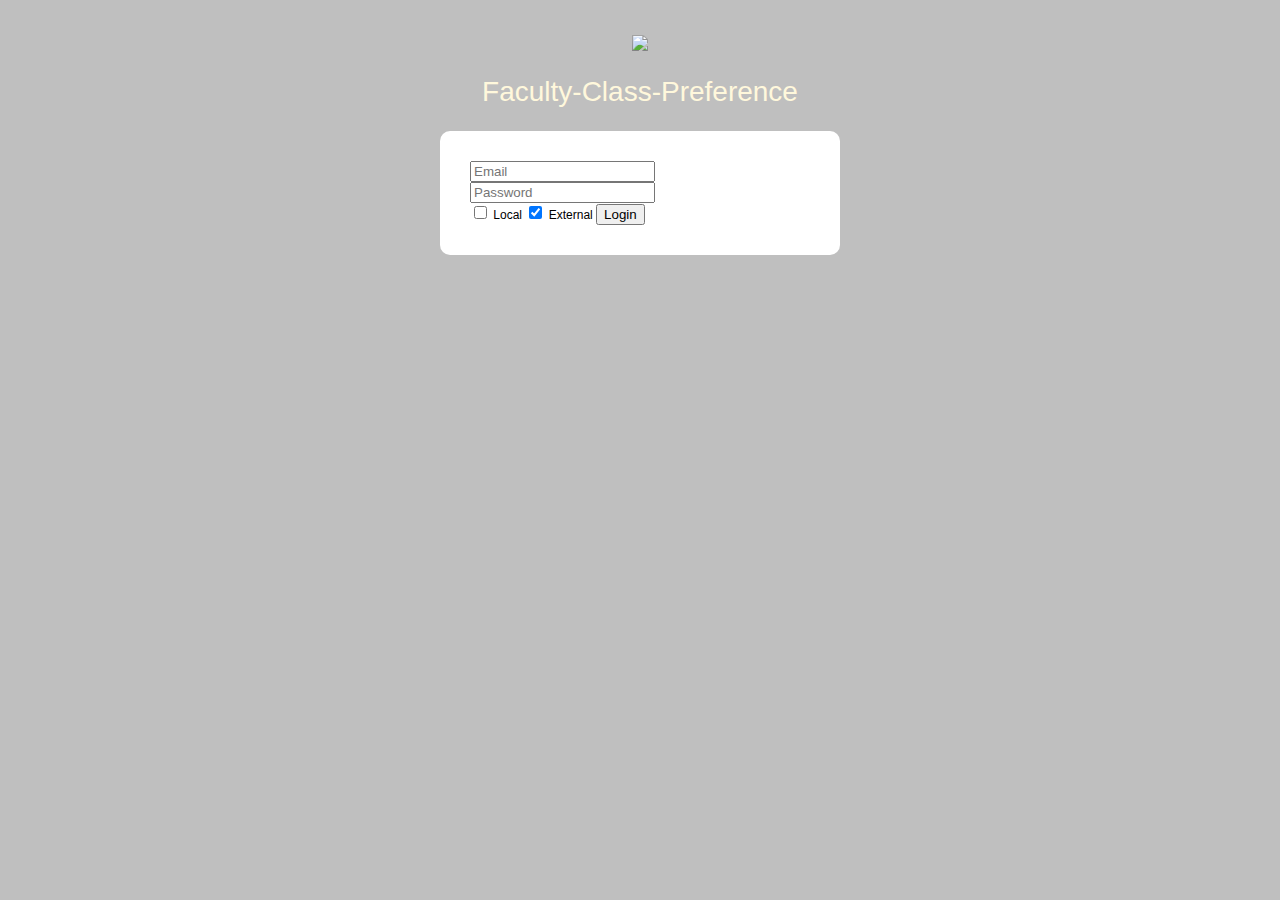
==== index.html @ bb594729 "Create index.html" ====
<!DOCTYPE html>

<head>
    <meta charset="ISO-8859-1">
    <title>Csun Class Preference</title>
    <link rel="stylesheet" type="text/css" href="css/bootstrap.css"/>
    <script type="text/javascript" src="jquery.min.js"></script>
    <script type="text/javascript" src="js/bootstrap.min.js"></script>
<head>
    <style>
        body {
            font-family: 'Sintony', sans-serif;
            /* color: #e5e5e5; */
            font-size: 12px;
            background: #bfbfbf;

            line-height: 1;
        }
        *, *:before, *:after {
            box-sizing: border-box;
        }
        /** * Eric Meyer's Reset CSS v2.0 (https://meyerweb.com/eric/tools/css/reset/) * http://cssreset.com */
        html, div, span, applet, object, iframe, h1, h2, h3, h4, h5, h6, p, blockquote, pre, a, abbr, acronym, address, big, cite, code, del, dfn, em, img, ins, kbd, q, s, samp, small, strike, strong, sub, sup, tt, var, b, u, i, center, dl, dt, dd, ol, ul, li, fieldset, form, label, legend, table, caption, tbody, tfoot, thead, tr, th, td, article, aside, canvas, details, embed, figure, figcaption, footer, header, hgroup, menu, nav, output, ruby, section, summary, time, mark, audio, video {
            margin: 0;
            padding: 0;
            border: 0;
            font-size: 100%;
            font: inherit;
            vertical-align: baseline;
        }/* HTML5 display-role reset for older browsers */
        article, aside, details, figcaption, figure, footer, header, hgroup, menu, nav, section {
            display: block;
        }
        ol, ul {
            list-style: none;
        }
        blockquote, q {
            quotes: none;
        }
        blockquote:before, blockquote:after, q:before, q:after {
            content: '';
            content: none;
        }
        table {
            border-collapse: collapse;
            border-spacing: 0;
        }
        header h2 {
            margin: 25px 10px;
            font-size: 28px;
            text-align: center;
            color: cornsilk;
        }
        header h3 {
            margin: 25px 10px;
            font-size: 14px;
            text-align: right;
            color: #000;
        }
        .container {
            margin: 10px auto;
            display: table;
            max-width: 1140px;
            width: 100%;
        }
        /*
        .container:after, .container:before {
            content: "" clear : both;
        }
        */

        nav.menu {
            background: #bd2130;
            position: relative;
            min-height: 45px;
            height: 100%;
            font-size: 14px;
        }

        .menu > ul > li {
            list-style: none;
            display: inline-block;
            color: #fff;
            line-height: 45px;

        }
        .menu > ul li a, .xs-menu li a {
            text-decoration: none;
            color: #fff;
            display:block;
            padding: 0px 24px;
        }
        .menu > ul li a:hover {
            background:#6c757d;
            color: #fff;
            transition-duration: 0.3s;
            -moz-transition-duration: 0.3s;
            -webkit-transition-duration: 0.3s;
        }
        .active{
            background:#444 !important;

        }
        .displaynone{
            display: none;
        }
        .xs-menu-cont{
            display:none;
        }
        .xs-menu-cont > a {
            background: none repeat scroll 0 0 #ff7f50;
            border-radius: 3px;
            padding: 3px 6px;
            display: block;
            border-bottom:1px solid #E67248;
            box-shadow: 0 1px 2px #e67248;
            -webkit-box-shadow: 0 1px 2px #e67248;
            -moz-box-shadow: 0 1px 2px #e67248;
        }
        .xs-menu-cont > a:hover{
            cursor: pointer;
        }

        .xs-menu li {
            color: #fff;
            padding: 14px 30px;
            border-bottom: 1px solid #ccc;
            background: #FF7F50;

        }
        .xs-menu  a{
            text-decoration:none;
        }

        .mega-menu {
            background: none repeat scroll 0 0 #888;
            left: 0;
            margin-top: 3px;
            position: absolute;
            width: 100%;
            padding:15px;
            display:none;
            transition-duration: 0.9s;

        }
        #menutoggle i {
            color: #fff;
            font-size: 33px;
            margin: 0;
            padding: 0;
        }


        /*--column--*/
        .mm-6column:after, .mm-6column:before, .mm-3column:after, .mm-3column:before{
            content:"";
            display:table;
            clear:both;


        }
        .mm-6column, .mm-3column {
            float: left;
            position: relative;
        }
        .mm-6column {
            width: 50%;
        }
        .mm-3column {
            width: 25%;
        }
        .responsive-img {
            display: block;
            max-width: 100%;

        }
        .left-images{
            margin-right:25px;
        }
        .left-images, .left-categories-list {
            float: left;
        }
        .categories-list li {
            display: block;
            line-height: normal;
            margin: 0;
            padding: 5px 0;
        }
        .categories-list li :hover{
            background:inherit !important;
        }
        .left-images > p {
            background: none repeat scroll 0 0 #ff7f50;
            display: block;
            font-size: 18px;
            line-height: normal;
            margin: 0;
            padding: 5px 14px;
        }
        .categories-list span {
            font-size: 18px;
            padding-bottom: 5px;
            text-transform: uppercase;
        }
        .mm-view-more{
            background: none repeat scroll 0 0 #ff7f50;
            color: #fff;
            display: inline !important;
            line-height: normal;
            padding: 5px 8px !important;
            margin-top:10px;
        }
        .display-on{
            display:block;
            transition-duration: 0.9s;
        }
        .drop-down > a:after{
            content:"\f103";
            color:#fff;
            font-family: FontAwesome;
            font-style: normal;
            margin-left: 5px;


        }
        /*MediaQuerys*/
        @media (max-width: 600px) {
            .menu {
                display:none;
            }
            .xs-menu li a {

                padding:0px;
            }
            .xs-menu-cont{
                display:block ;
            }
        }


        /*Animation--*/

        .animated {
            -webkit-animation-duration: 1s;
            animation-duration: 1s;
            -webkit-animation-fill-mode: both;
            animation-fill-mode: both;
        }
        @-webkit-keyframes fadeIn {
            0% {
                opacity: 0;
            }

            100% {
                opacity: 1;
            }
        }

        @keyframes fadeIn {
            0% {
                opacity: 0;
            }

            100% {
                opacity: 1;
            }
        }

        .fadeIn {
            -webkit-animation-name: fadeIn;
            animation-name: fadeIn;
        }

        form{
            margin: 10px 400px;
            background: #fff;
            alignment: center;
        }
        /* set padding and size of th form */
        .form-container{
            border-radius: 10px;
            width: 400px;
            padding: 30px;

        }
        input[type="checkbox"]:focus {
            outline: max(2px, 0.15em) solid currentColor;
            outline-offset: max(2px, 0.15em);
        }


    </style>
</head>
<body>
<!--
<br>COLORS TO USE<>
<div style="background:#D22030">D22030</div>
<div style="background:#e64b36">e64b36</div>
<div style="background:#55565a">55565a</div>
<div style="background:#000000">COLOR</div>
<div style="background:#a9aba9">a9aba9</div>
<div style="background:#bec6c3">bec6c3</div>
<div style="background:#82cec9">82cec9</div>
<div style="background:#92a1cd">92a1cd</div>
<div style="background:#fdbf56"> fdbf56</div>
<div style="background:#5b4c93">5b4c93</div>
<div style="background:#2ca5da">2ca5da</div>
<div style="background:#d8d2c4">d8d2c4</div>
<br>
-->
<div class="container">
    <header>
        <div style="text-align:center;margin-top:25px;font-weight:bold;texxxt-decoration:none;">
            <img src="images/icon.jpg">
        </div>
        <span>
        <h2>Faculty-Class-Preference</h2>

        </span>

    </header>
    <div style="alignment: center">
         <form class="form-container" action="/login"  method="post" enctype="utf8">
        <div class="form-group">

            <input type="email" class="form-control" id="email" aria-describeby="emailHelp" placeholder="Email">
        </div>
        <div class="form-group">
            <input type="password" class="form-control" id="password" placeholder="Password">
        </div>


             <label class="form-control">
                 <input type="checkbox" name="checkboxLocal" />
                 Local
             </label>

             <label class="form-control">
                 <input type="checkbox" name="checkbox-checkedExternal" checked />
                 External
             </label>

        <button type="submit" class="btn btn-primary btn-block">Login</button>
        <div class="form-footer">
           </div>
    </form>
    </div>


</div>
<script src="https://ajax.googleapis.com/ajax/libs/jquery/1.11.1/jquery.min.js"></script>
</body>
</html></html>
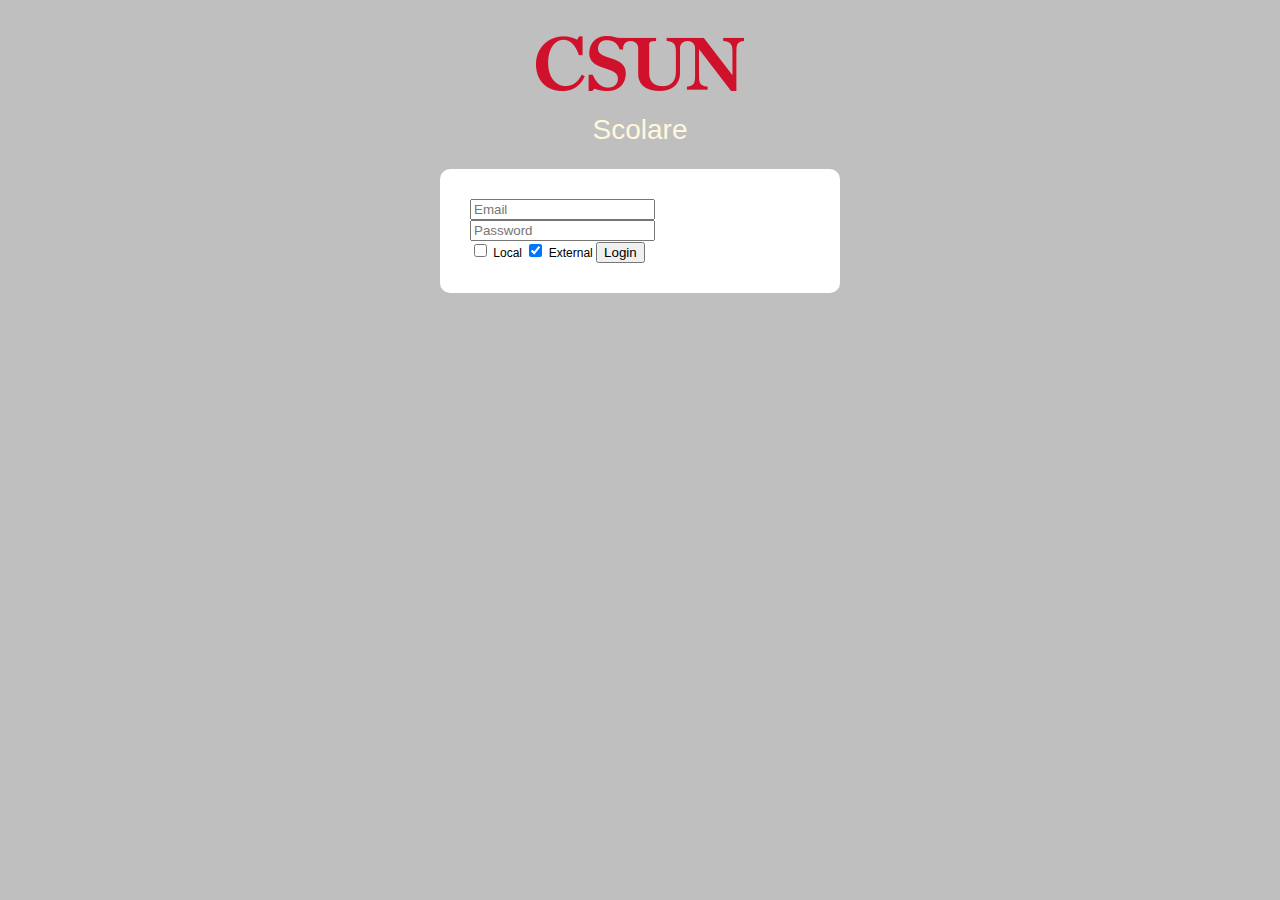
==== commit 10aa8a95: "Update index.html" ====
--- a/index.html
+++ b/index.html
@@ -1,13 +1,13 @@
-
-<!DOCTYPE html>
-
+<html xmlns:th="http://www.thymeleaf.org">
 <head>
     <meta charset="ISO-8859-1">
-    <title>Csun Class Preference</title>
-    <link rel="stylesheet" type="text/css" href="css/bootstrap.css"/>
-    <script type="text/javascript" src="jquery.min.js"></script>
-    <script type="text/javascript" src="js/bootstrap.min.js"></script>
-<head>
+    <title>Add Bootstrap to Thymeleaf</title>
+    <link rel="stylesheet"
+          href="https://stackpath.bootstrapcdn.com/bootstrap/4.1.3/css/bootstrap.min.css"
+          integrity="sha384-MCw98/SFnGE8fJT3GXwEOngsV7Zt27NXFoaoApmYm81iuXoPkFOJwJ8ERdknLPMO"
+          crossorigin="anonymous">
+
+
     <style>
         body {
             font-family: 'Sintony', sans-serif;
@@ -294,7 +294,7 @@
 </head>
 <body>
 <!--
-<br>COLORS TO USE<>
+<br>COLORS TO USE
 <div style="background:#D22030">D22030</div>
 <div style="background:#e64b36">e64b36</div>
 <div style="background:#55565a">55565a</div>
@@ -311,17 +311,14 @@
 -->
 <div class="container">
     <header>
-        <div style="text-align:center;margin-top:25px;font-weight:bold;texxxt-decoration:none;">
+        <div style="text-align:center;margin-top:25px;">
             <img src="images/icon.jpg">
         </div>
-        <span>
-        <h2>Faculty-Class-Preference</h2>
-
-        </span>
+        <span><h2>Scolare </h2></span>
 
     </header>
     <div style="alignment: center">
-         <form class="form-container" action="/login"  method="post" enctype="utf8">
+         <form class="form-container" action="/login"  method="post">
         <div class="form-group">
 
             <input type="email" class="form-control" id="email" aria-describeby="emailHelp" placeholder="Email">
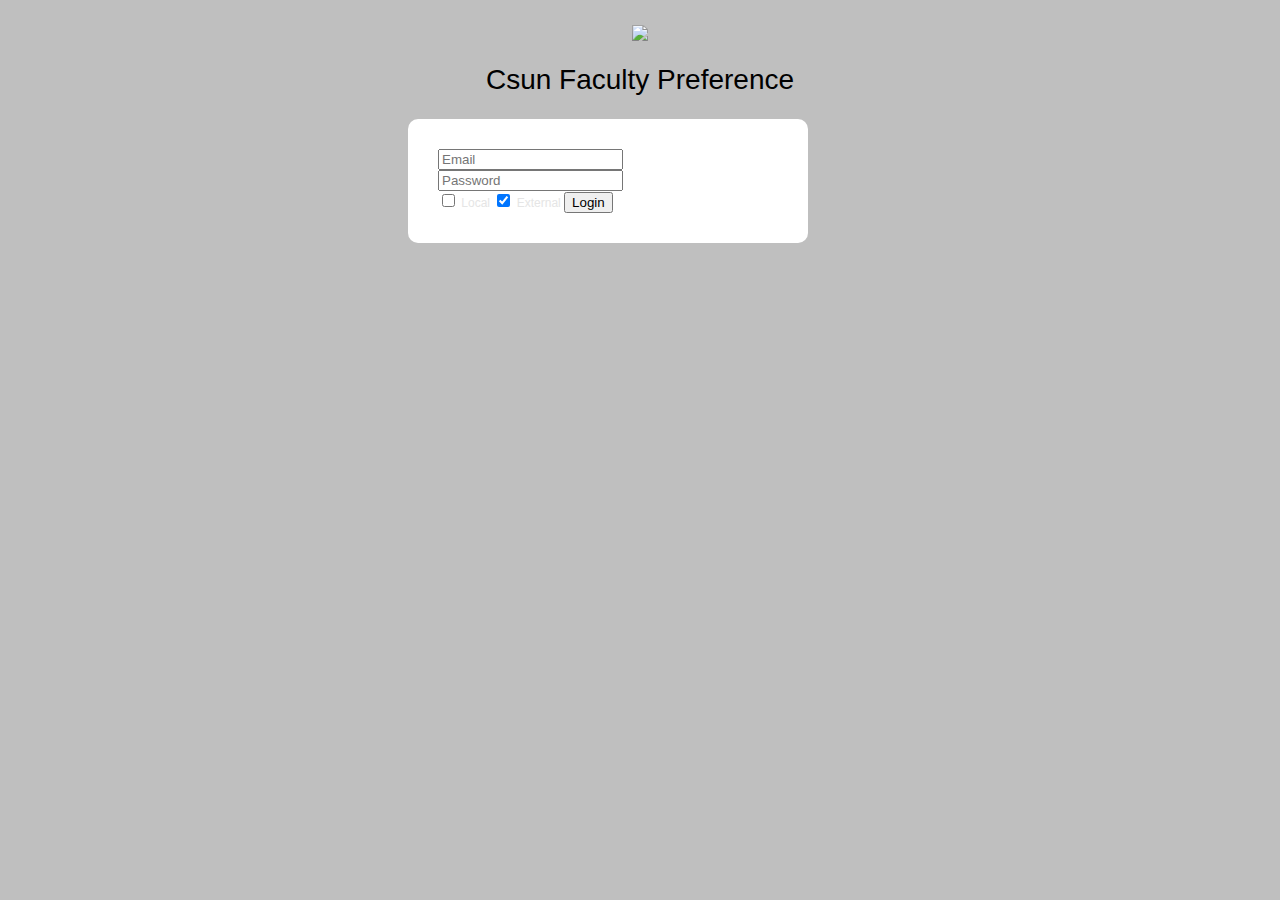
==== commit 76331644: "Update index.html" ====
--- a/index.html
+++ b/index.html
@@ -1,7 +1,7 @@
 <html xmlns:th="http://www.thymeleaf.org">
 <head>
     <meta charset="ISO-8859-1">
-    <title>Add Bootstrap to Thymeleaf</title>
+    <title>Csun Faculty Preference</title>
     <link rel="stylesheet"
           href="https://stackpath.bootstrapcdn.com/bootstrap/4.1.3/css/bootstrap.min.css"
           integrity="sha384-MCw98/SFnGE8fJT3GXwEOngsV7Zt27NXFoaoApmYm81iuXoPkFOJwJ8ERdknLPMO"
@@ -11,7 +11,7 @@
     <style>
         body {
             font-family: 'Sintony', sans-serif;
-            /* color: #e5e5e5; */
+             color: #e5e5e5;
             font-size: 12px;
             background: #bfbfbf;
 
@@ -32,25 +32,23 @@
         article, aside, details, figcaption, figure, footer, header, hgroup, menu, nav, section {
             display: block;
         }
-        ol, ul {
-            list-style: none;
+        form{
+            margin: 10px 400px;
+            background: #fff;
+            alignment: center;
         }
-        blockquote, q {
-            quotes: none;
-        }
-        blockquote:before, blockquote:after, q:before, q:after {
-            content: '';
-            content: none;
-        }
-        table {
-            border-collapse: collapse;
-            border-spacing: 0;
+        .form-container{
+            border-radius: 10px;
+            width: 400px;
+            padding: 30px;
+
         }
         header h2 {
             margin: 25px 10px;
             font-size: 28px;
             text-align: center;
-            color: cornsilk;
+
+            color: #000;
         }
         header h3 {
             margin: 25px 10px;
@@ -58,238 +56,6 @@
             text-align: right;
             color: #000;
         }
-        .container {
-            margin: 10px auto;
-            display: table;
-            max-width: 1140px;
-            width: 100%;
-        }
-        /*
-        .container:after, .container:before {
-            content: "" clear : both;
-        }
-        */
-
-        nav.menu {
-            background: #bd2130;
-            position: relative;
-            min-height: 45px;
-            height: 100%;
-            font-size: 14px;
-        }
-
-        .menu > ul > li {
-            list-style: none;
-            display: inline-block;
-            color: #fff;
-            line-height: 45px;
-
-        }
-        .menu > ul li a, .xs-menu li a {
-            text-decoration: none;
-            color: #fff;
-            display:block;
-            padding: 0px 24px;
-        }
-        .menu > ul li a:hover {
-            background:#6c757d;
-            color: #fff;
-            transition-duration: 0.3s;
-            -moz-transition-duration: 0.3s;
-            -webkit-transition-duration: 0.3s;
-        }
-        .active{
-            background:#444 !important;
-
-        }
-        .displaynone{
-            display: none;
-        }
-        .xs-menu-cont{
-            display:none;
-        }
-        .xs-menu-cont > a {
-            background: none repeat scroll 0 0 #ff7f50;
-            border-radius: 3px;
-            padding: 3px 6px;
-            display: block;
-            border-bottom:1px solid #E67248;
-            box-shadow: 0 1px 2px #e67248;
-            -webkit-box-shadow: 0 1px 2px #e67248;
-            -moz-box-shadow: 0 1px 2px #e67248;
-        }
-        .xs-menu-cont > a:hover{
-            cursor: pointer;
-        }
-
-        .xs-menu li {
-            color: #fff;
-            padding: 14px 30px;
-            border-bottom: 1px solid #ccc;
-            background: #FF7F50;
-
-        }
-        .xs-menu  a{
-            text-decoration:none;
-        }
-
-        .mega-menu {
-            background: none repeat scroll 0 0 #888;
-            left: 0;
-            margin-top: 3px;
-            position: absolute;
-            width: 100%;
-            padding:15px;
-            display:none;
-            transition-duration: 0.9s;
-
-        }
-        #menutoggle i {
-            color: #fff;
-            font-size: 33px;
-            margin: 0;
-            padding: 0;
-        }
-
-
-        /*--column--*/
-        .mm-6column:after, .mm-6column:before, .mm-3column:after, .mm-3column:before{
-            content:"";
-            display:table;
-            clear:both;
-
-
-        }
-        .mm-6column, .mm-3column {
-            float: left;
-            position: relative;
-        }
-        .mm-6column {
-            width: 50%;
-        }
-        .mm-3column {
-            width: 25%;
-        }
-        .responsive-img {
-            display: block;
-            max-width: 100%;
-
-        }
-        .left-images{
-            margin-right:25px;
-        }
-        .left-images, .left-categories-list {
-            float: left;
-        }
-        .categories-list li {
-            display: block;
-            line-height: normal;
-            margin: 0;
-            padding: 5px 0;
-        }
-        .categories-list li :hover{
-            background:inherit !important;
-        }
-        .left-images > p {
-            background: none repeat scroll 0 0 #ff7f50;
-            display: block;
-            font-size: 18px;
-            line-height: normal;
-            margin: 0;
-            padding: 5px 14px;
-        }
-        .categories-list span {
-            font-size: 18px;
-            padding-bottom: 5px;
-            text-transform: uppercase;
-        }
-        .mm-view-more{
-            background: none repeat scroll 0 0 #ff7f50;
-            color: #fff;
-            display: inline !important;
-            line-height: normal;
-            padding: 5px 8px !important;
-            margin-top:10px;
-        }
-        .display-on{
-            display:block;
-            transition-duration: 0.9s;
-        }
-        .drop-down > a:after{
-            content:"\f103";
-            color:#fff;
-            font-family: FontAwesome;
-            font-style: normal;
-            margin-left: 5px;
-
-
-        }
-        /*MediaQuerys*/
-        @media (max-width: 600px) {
-            .menu {
-                display:none;
-            }
-            .xs-menu li a {
-
-                padding:0px;
-            }
-            .xs-menu-cont{
-                display:block ;
-            }
-        }
-
-
-        /*Animation--*/
-
-        .animated {
-            -webkit-animation-duration: 1s;
-            animation-duration: 1s;
-            -webkit-animation-fill-mode: both;
-            animation-fill-mode: both;
-        }
-        @-webkit-keyframes fadeIn {
-            0% {
-                opacity: 0;
-            }
-
-            100% {
-                opacity: 1;
-            }
-        }
-
-        @keyframes fadeIn {
-            0% {
-                opacity: 0;
-            }
-
-            100% {
-                opacity: 1;
-            }
-        }
-
-        .fadeIn {
-            -webkit-animation-name: fadeIn;
-            animation-name: fadeIn;
-        }
-
-        form{
-            margin: 10px 400px;
-            background: #fff;
-            alignment: center;
-        }
-        /* set padding and size of th form */
-        .form-container{
-            border-radius: 10px;
-            width: 400px;
-            padding: 30px;
-
-        }
-        input[type="checkbox"]:focus {
-            outline: max(2px, 0.15em) solid currentColor;
-            outline-offset: max(2px, 0.15em);
-        }
-
-
     </style>
 </head>
 <body>
@@ -308,20 +74,23 @@
 <div style="background:#2ca5da">2ca5da</div>
 <div style="background:#d8d2c4">d8d2c4</div>
 <br>
+color: cornsilk;
 -->
 <div class="container">
     <header>
         <div style="text-align:center;margin-top:25px;">
             <img src="images/icon.jpg">
         </div>
-        <span><h2>Scolare </h2></span>
+
+        <span><h2>Csun Faculty Preference</h2></span>
 
     </header>
     <div style="alignment: center">
-         <form class="form-container" action="/login"  method="post">
+        <form action="#" class="form-container"  th:action="@{/login}" method="post" th:object="${user}">
+
         <div class="form-group">
 
-            <input type="email" class="form-control" id="email" aria-describeby="emailHelp" placeholder="Email">
+            <input type="email" name="email" class="form-control" id="email" aria-describeby="emailHelp" placeholder="Email">
         </div>
         <div class="form-group">
             <input type="password" class="form-control" id="password" placeholder="Password">
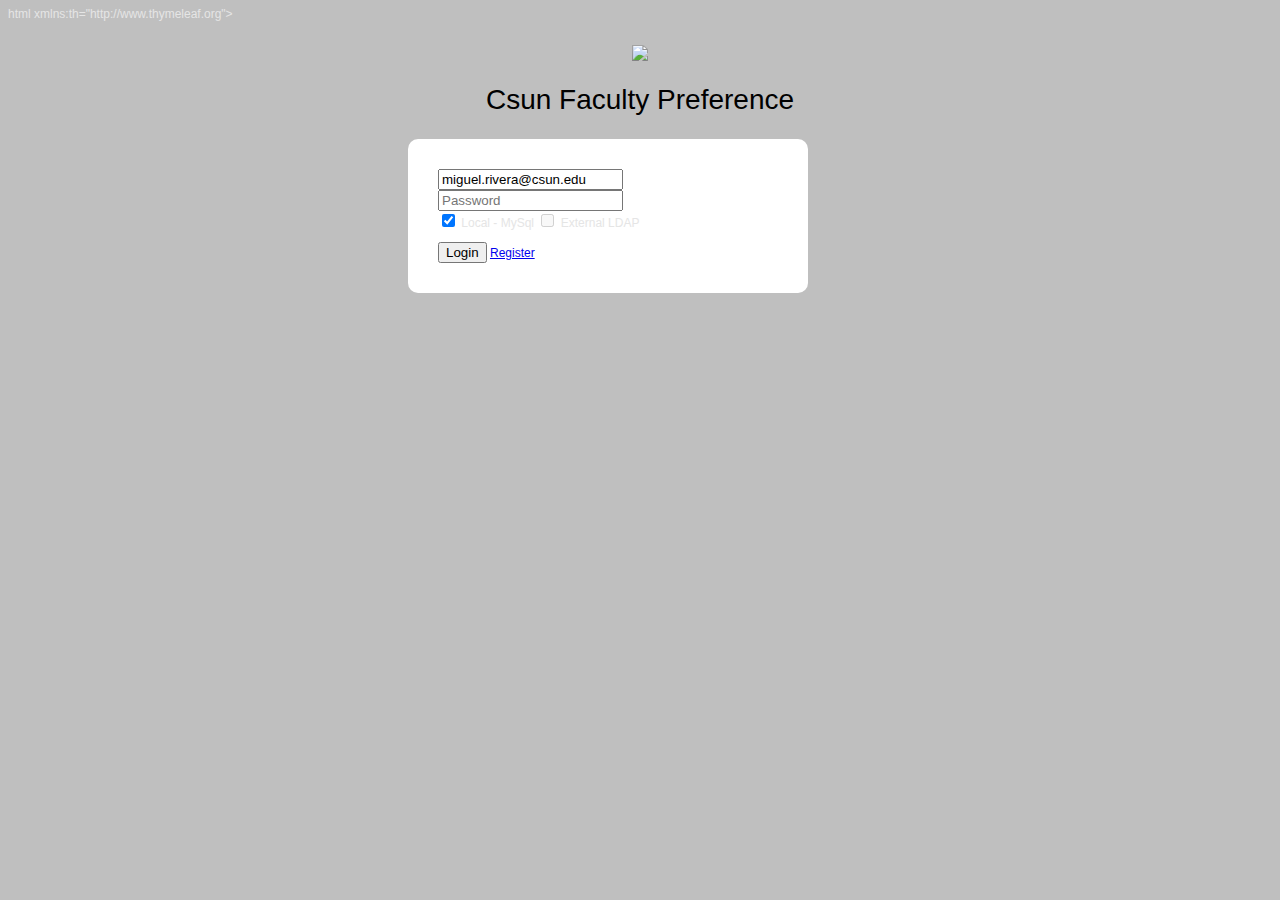
==== commit ca0d9191: "Update index.html" ====
--- a/index.html
+++ b/index.html
@@ -1,4 +1,4 @@
-<html xmlns:th="http://www.thymeleaf.org">
+html xmlns:th="http://www.thymeleaf.org">
 <head>
     <meta charset="ISO-8859-1">
     <title>Csun Faculty Preference</title>
@@ -82,7 +82,7 @@
             <img src="images/icon.jpg">
         </div>
 
-        <span><h2>Csun Faculty Preference</h2></span>
+        <span><h2>Csun Faculty Preference </h2></span>
 
     </header>
     <div style="alignment: center">
@@ -90,7 +90,7 @@
 
         <div class="form-group">
 
-            <input type="email" name="email" class="form-control" id="email" aria-describeby="emailHelp" placeholder="Email">
+            <input type="email" value="miguel.rivera@csun.edu" name="email" class="form-control" id="email" aria-describeby="emailHelp" placeholder="Email">
         </div>
         <div class="form-group">
             <input type="password" class="form-control" id="password" placeholder="Password">
@@ -98,16 +98,17 @@
 
 
              <label class="form-control">
-                 <input type="checkbox" name="checkboxLocal" />
-                 Local
+                 <input type="checkbox" name="checkboxLocal" checked />
+                 Local - MySql
              </label>
 
              <label class="form-control">
-                 <input type="checkbox" name="checkbox-checkedExternal" checked />
-                 External
+                 <input type="checkbox" name="checkbox-checkedExternal" disabled/>
+                 External  LDAP
              </label>
-
-        <button type="submit" class="btn btn-primary btn-block">Login</button>
+<br><br>
+            <button class="btn btn-primary" type="submit">Login</button>
+            <a class="btn btn-secondary" href="/register" role="button">Register</a>
         <div class="form-footer">
            </div>
     </form>
